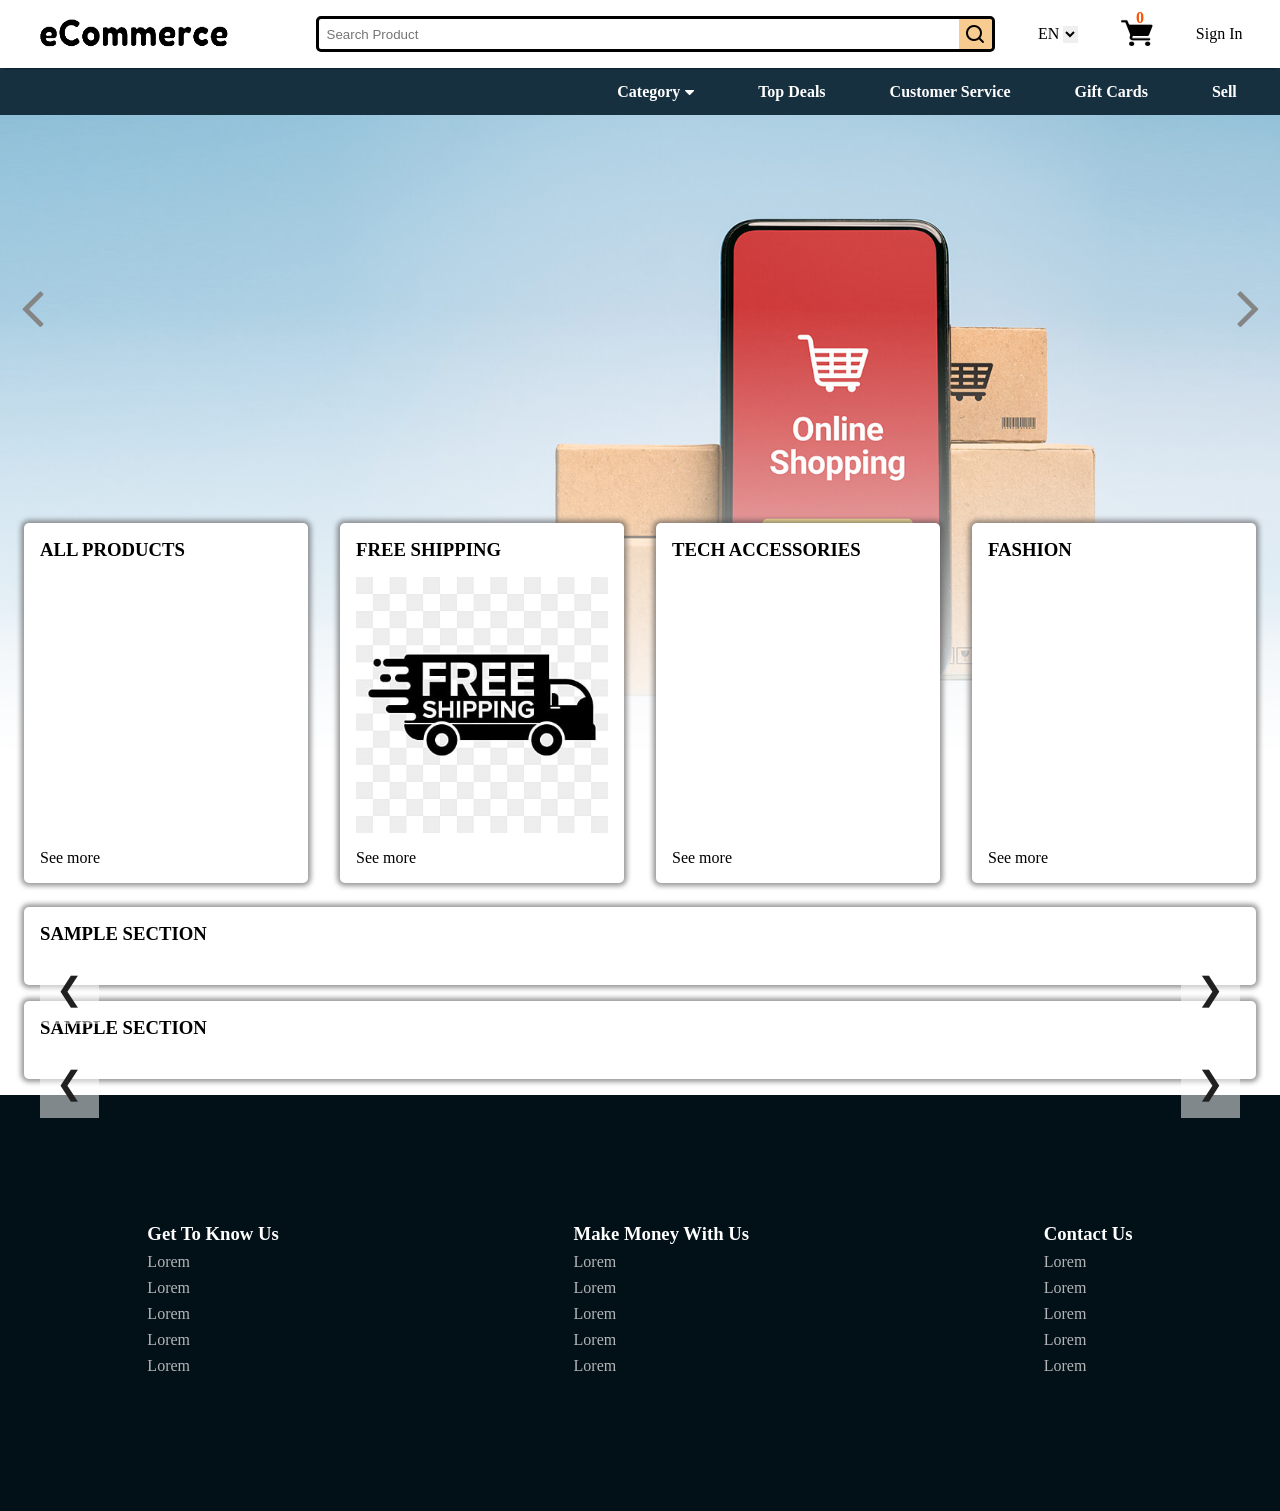
==== index.html @ ce6538af "ecommerce project" ====
<!DOCTYPE html>
<html lang="en">
<head>
    <meta charset="UTF-8">
    <meta name="viewport" content="width=device-width, initial-scale=1.0">
    <link rel="stylesheet" href="https://cdnjs.cloudflare.com/ajax/libs/font-awesome/4.7.0/css/font-awesome.min.css">
    <link rel="stylesheet" href="styles/main.css">
    <title>Ecommerce Webpage</title>
</head>
<body>
    <header class="header-section"></header>
    <div id="web-content">
        <div class="ad-slider">
            <div class="ad-container">
                <img src="Img/ban-2.jpg" alt="" class="promotional-ad">
                <img src="Img/ban-3.jpg" alt="" class="promotional-ad">
                <img src="Img/ban-4.jpg" alt="" class="promotional-ad">
                <img src="Img/ban-5.jpg" alt="" class="promotional-ad">
                <img src="Img/ban-6.jpg" alt="" class="promotional-ad">
                <!-- <img src="Img/sample-ad5.png" alt="" class="promotional-ad"> -->
            </div>
        </div> 
        <div class="promotional-arrow-container">
            <div class="arrow-left">
                <i id="prev" class="fa fa-angle-left"></i>
            </div>
            <div class="arrow-right">
                <i id="next" class="fa fa-angle-right"></i>
            </div>
        </div>
        <section class="product-section">
            <div class="product-box">
                <div class="all-products-div-box">
                    <h3>ALL PRODUCTS</h3>
                    <div class="all-products-div-box-container"></div>
                    <p>See more</p>
                </div>
                <div class="free-shipping">
                    <h3>FREE SHIPPING</h3>
                    <div class="free-shipping-img-box">
                        <img src="Img/freeshipping.jpg" alt="" class="free-shipping-img">
                    </div>
                    <p>See more</p>
                </div>
                <div class="tech">
                    <h3>TECH ACCESSORIES</h3>
                    <div class="tech-container"></div>
                    <p>See more</p>
                </div>
                <div class="fashion">
                    <h3>FASHION</h3>
                    <div class="fashion-container"></div>
                    <p>See more</p>
                </div>
            </div>
            <div class="slides">
                <div class="product-slider-container">
                    <h3>SAMPLE SECTION</h3>
                    <div class="product-slider">
                        <div class="product-slider-img-container">
                            <div id="slider-img1" class="product-slider-img"></div>
                        </div>
                        <div class="arrow-btns">
                            <button id="prev1" class="arrow-btn-left">&#10094;</button>
                            <button id="next1" class="arrow-btn-right">&#10095;</button>
                        </div>
                    </div>
                </div>
            </div>
            <div class="slides">
                <div class="product-slider-container">
                    <h3>SAMPLE SECTION</h3>
                    <div class="product-slider">
                        <div class="product-slider-img-container">
                            <div id="slider-img2" class="product-slider-img"></div>
                        </div>
                        <div class="arrow-btns">
                            <button id="prev2" class="arrow-btn-left">&#10094;</button>
                            <button id="next2" class="arrow-btn-right">&#10095;</button>
                        </div>
                    </div>
                </div>
            </div>
        </section>
    </div>
    <footer class="footer-section"></footer>

    <script type="module" src="scripts/main.js"></script>
</body>
</html>
---- styles/main.css ----
@import "./header.css";
@import "./hamburger.css";
@import "./promotional.css";
@import "./slider.css";
@import "./products.css";
@import "./cart.css";
@import "./checkout.css";
@import "./footer.css";

* {
    box-sizing: border-box;
    margin: 0;
    padding: 0;
}

/* body {
    display: flex;
    flex-direction: column;
}

.product-section {

} */

/* .web-content {
    min-height: 100vh;
}
 */
.product-box {
    display: grid;
    grid-template-columns: repeat(auto-fit, minmax(10rem, 1fr));
    justify-content: center;
    gap: 2rem;
    padding: 1.5rem;
}

.all-products-div-box,
.free-shipping,
.tech,
.fashion {
    display: flex;
    flex-direction: column;
    justify-content: space-between;
    gap: 1rem;
    /* width: fit-content; */
    padding: 1rem;
    background-color: white;
    border-radius: 5px;
    box-shadow: 0 0 5px 3px rgba(65, 64, 64, 0.534);
}

.all-products-div-box-container,
.fashion-container,
.tech-container {
    display: grid;
    grid-template-columns: 1fr 1fr;
    row-gap: 1rem;
    column-gap: 1rem;
}

.all-products-div-btn-img {
    place-self: center;
    width: 100%;
    height: 100%;
}

/* .product-content {
    display: grid;
    height: fit-content;
    border: 1px solid rgba(65, 64, 64, 0.212);
    border-radius: 5px;
    background-color: white;
} */

/* .product-img {
    text-align: center;
    width: 100%;
    height: 16rem;
    padding: 1rem;
    place-self: center;
} */

.free-shipping-img-box {
    width: 100%;
    height: 100%;
}

.free-shipping-img {
    width: 100%;
    height: 100%;
}

/* .free-shipping {
    background-color: white;
    box-shadow: 0 0 5px 3px rgba(65, 64, 64, 0.534)
}

.tech {
    background-color: white;
    box-shadow: 0 0 5px 3px rgba(65, 64, 64, 0.534)
}

.fashion {
    background-color: white;
    box-shadow: 0 0 5px 3px rgba(65, 64, 64, 0.534);
} */

/* .add-to-cart {
    place-self: center;
    align-self: end;
    padding: 0.3rem;
    width: 40%;
    background-color: rgb(248, 203, 144);
    border-radius: 5px;
    outline: none;
    border: 1px solid rgba(65, 64, 64, 0.212);
    cursor: pointer;
}

.add-to-cart:active {
    background-color: rgba(100, 98, 96, 0.74);
    color: white;
} */
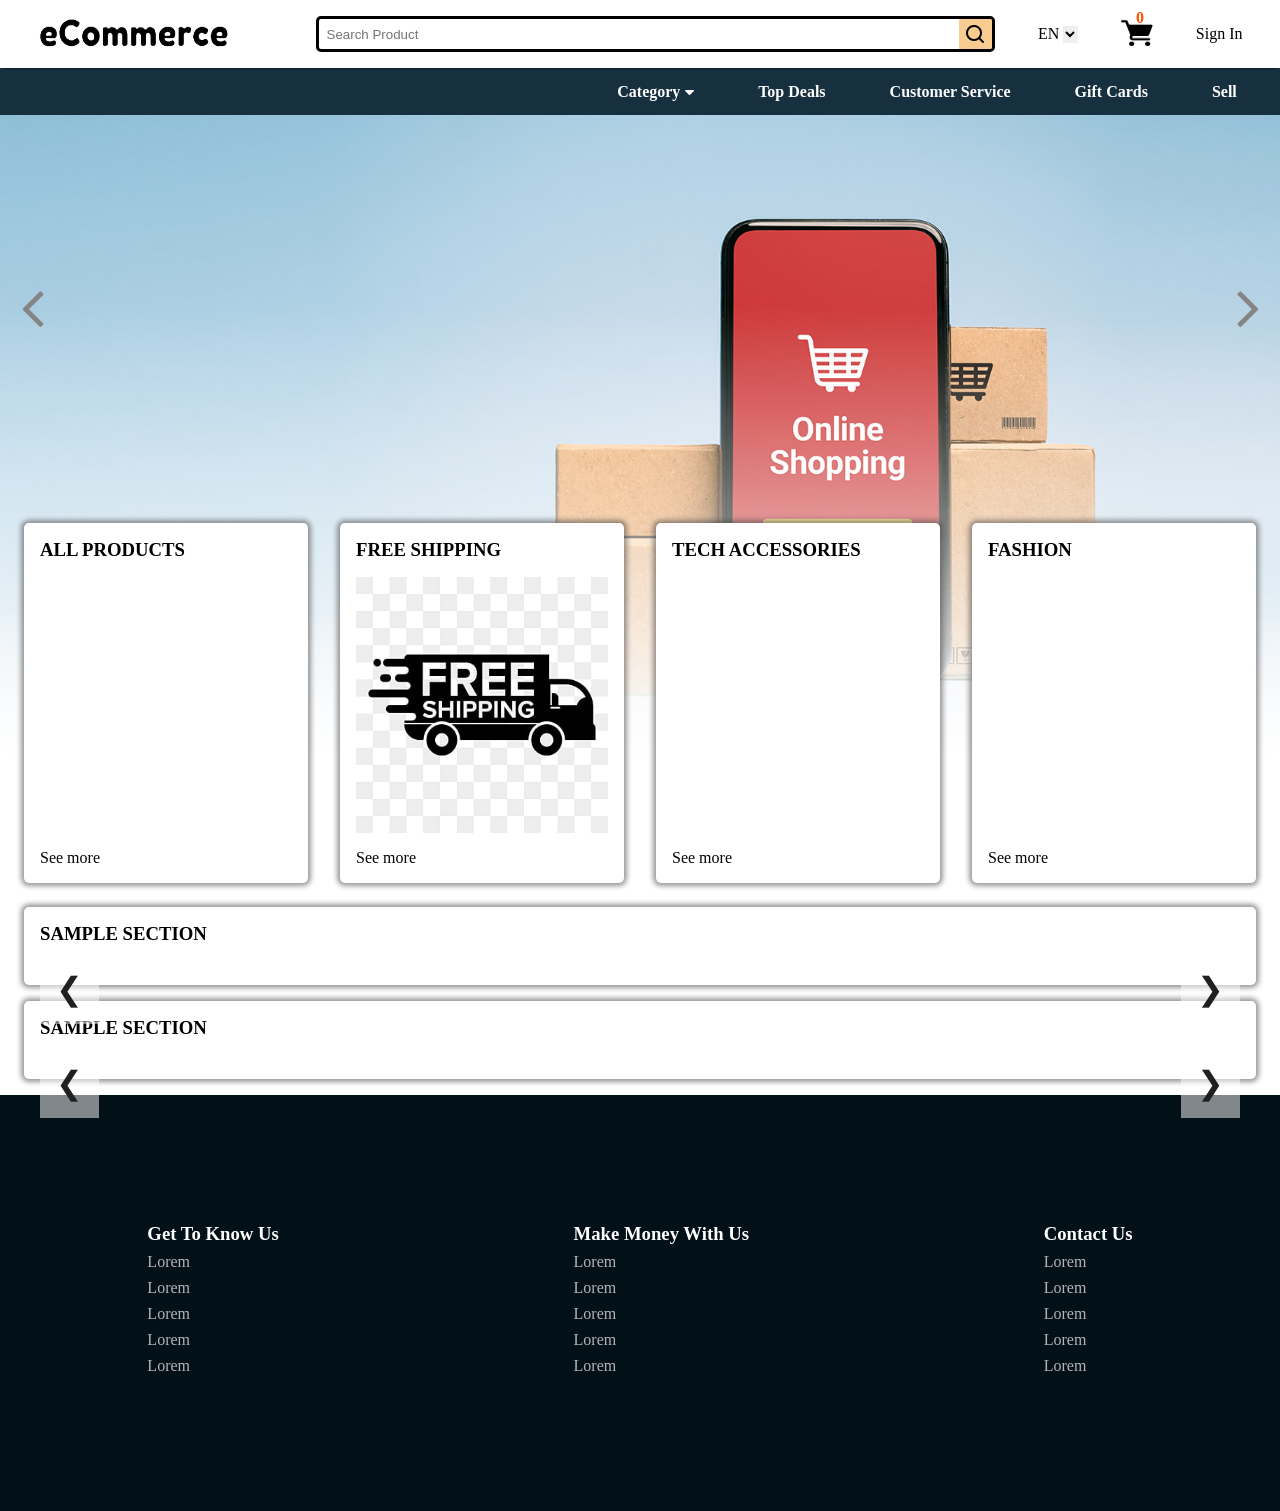
==== commit 6852781f: "small update for every products page" ====
--- a/index.html
+++ b/index.html
@@ -60,10 +60,8 @@
                         <div class="product-slider-img-container">
                             <div id="slider-img1" class="product-slider-img"></div>
                         </div>
-                        <div class="arrow-btns">
-                            <button id="prev1" class="arrow-btn-left">&#10094;</button>
-                            <button id="next1" class="arrow-btn-right">&#10095;</button>
-                        </div>
+                        <button id="prev1" class="arrow-btn-left">&#10094;</button>
+                        <button id="next1" class="arrow-btn-right">&#10095;</button>
                     </div>
                 </div>
             </div>
@@ -74,10 +72,8 @@
                         <div class="product-slider-img-container">
                             <div id="slider-img2" class="product-slider-img"></div>
                         </div>
-                        <div class="arrow-btns">
-                            <button id="prev2" class="arrow-btn-left">&#10094;</button>
-                            <button id="next2" class="arrow-btn-right">&#10095;</button>
-                        </div>
+                        <button id="prev2" class="arrow-btn-left">&#10094;</button>
+                        <button id="next2" class="arrow-btn-right">&#10095;</button>
                     </div>
                 </div>
             </div>
--- a/styles/main.css
+++ b/styles/main.css
@@ -1,5 +1,6 @@
 @import "./header.css";
 @import "./hamburger.css";
+@import "./info.css";
 @import "./promotional.css";
 @import "./slider.css";
 @import "./products.css";
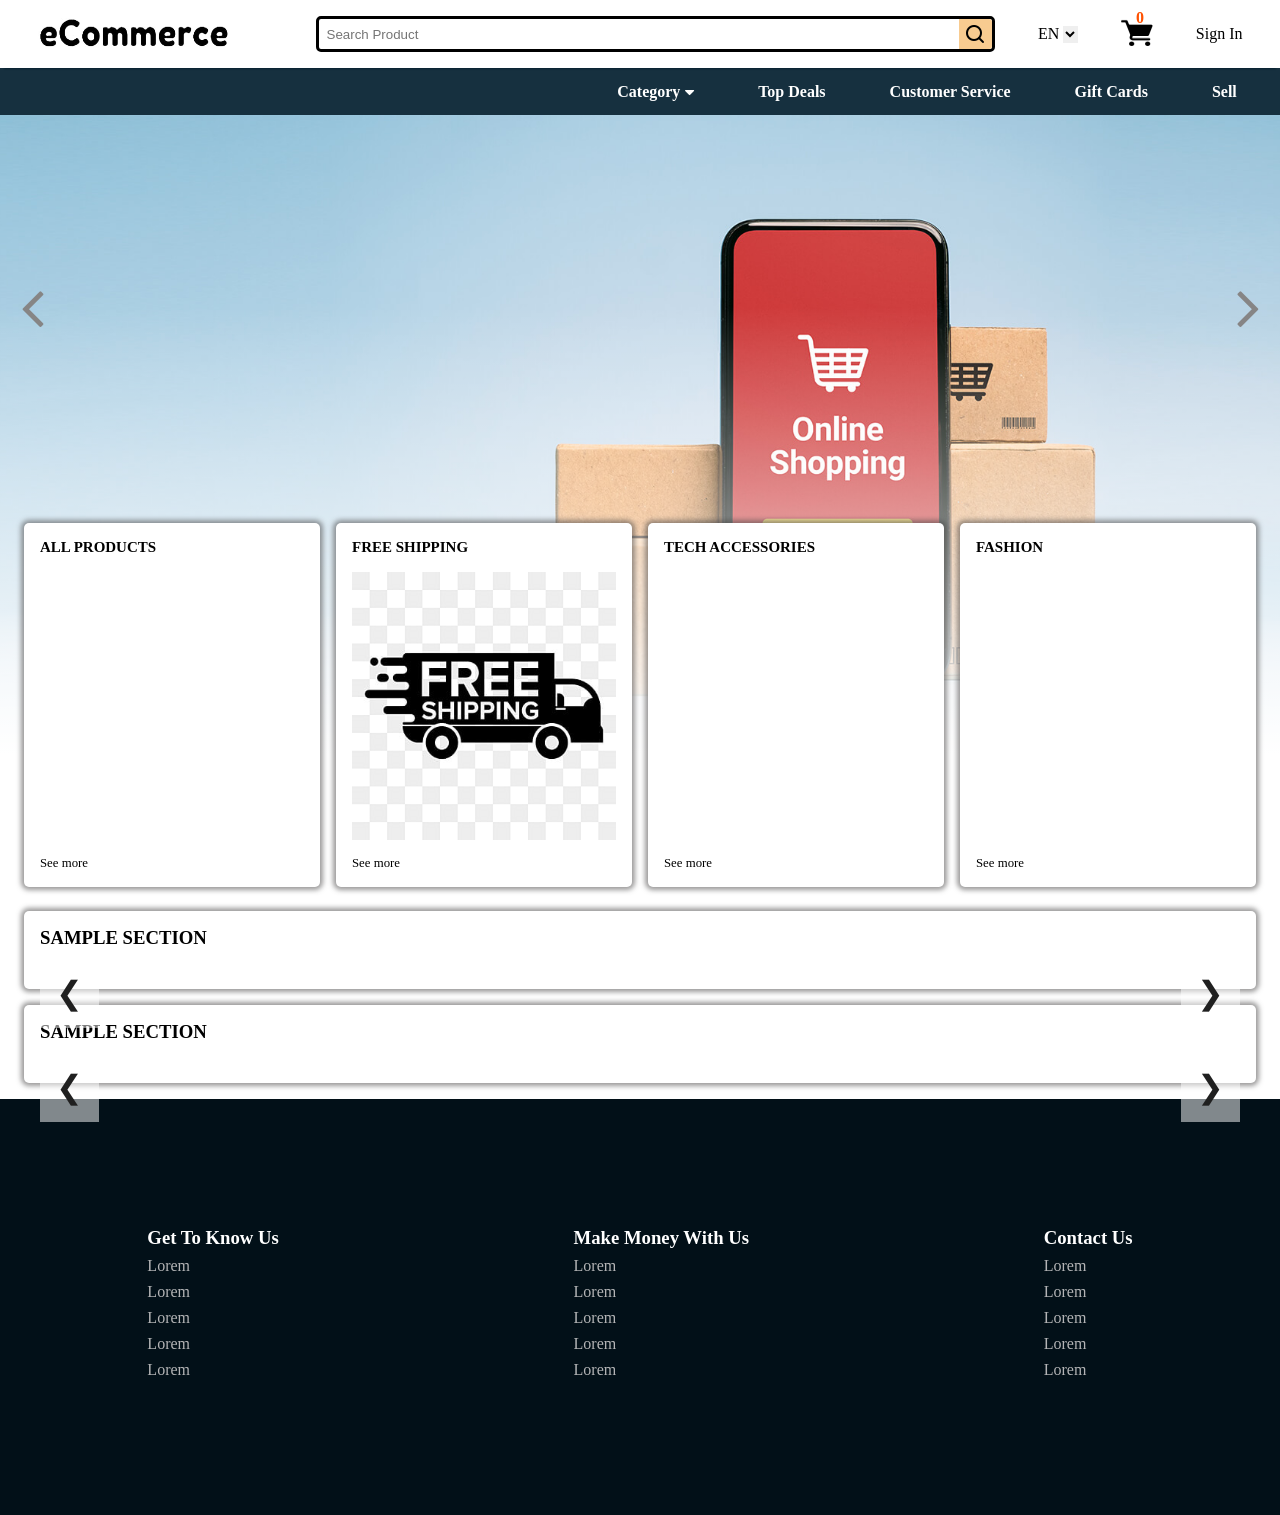
==== commit e8e257b3: "a little progress on mobile view" ====
--- a/index.html
+++ b/index.html
@@ -33,24 +33,24 @@
                 <div class="all-products-div-box">
                     <h3>ALL PRODUCTS</h3>
                     <div class="all-products-div-box-container"></div>
-                    <p>See more</p>
+                    <p class="see-more">See more</p>
                 </div>
                 <div class="free-shipping">
                     <h3>FREE SHIPPING</h3>
                     <div class="free-shipping-img-box">
                         <img src="Img/freeshipping.jpg" alt="" class="free-shipping-img">
                     </div>
-                    <p>See more</p>
+                    <p class="see-more">See more</p>
                 </div>
                 <div class="tech">
                     <h3>TECH ACCESSORIES</h3>
                     <div class="tech-container"></div>
-                    <p>See more</p>
+                    <p class="see-more">See more</p>
                 </div>
                 <div class="fashion">
                     <h3>FASHION</h3>
                     <div class="fashion-container"></div>
-                    <p>See more</p>
+                    <p class="see-more">See more</p>
                 </div>
             </div>
             <div class="slides">
--- a/styles/main.css
+++ b/styles/main.css
@@ -14,24 +14,15 @@
     padding: 0;
 }
 
-/* body {
+.product-box {
     display: flex;
-    flex-direction: column;
-}
-
-.product-section {
-
-} */
-
-/* .web-content {
-    min-height: 100vh;
-}
- */
-.product-box {
-    display: grid;
-    grid-template-columns: repeat(auto-fit, minmax(10rem, 1fr));
-    justify-content: center;
-    gap: 2rem;
+    /* flex-wrap: wrap; */
+    /* display: grid;
+    grid-template-columns: repeat(auto-fit, minmax(16em, 1fr)); */
+    justify-content: space-around;
+    white-space: nowrap;
+    /* place-content: center; */
+    gap: 1rem;
     padding: 1.5rem;
 }
 
@@ -42,44 +33,40 @@
     display: flex;
     flex-direction: column;
     justify-content: space-between;
+    width: 40vw;
+    min-width: 15vw;
+    max-height: fit-content;
     gap: 1rem;
-    /* width: fit-content; */
     padding: 1rem;
     background-color: white;
     border-radius: 5px;
     box-shadow: 0 0 5px 3px rgba(65, 64, 64, 0.534);
+    font-size: clamp(0.7rem, 1vw, 1rem);
 }
 
 .all-products-div-box-container,
 .fashion-container,
 .tech-container {
     display: grid;
-    grid-template-columns: 1fr 1fr;
-    row-gap: 1rem;
-    column-gap: 1rem;
+    /* flex-wrap: wrap; */
+    place-content: space-around;
+    /* justify-content: center; */
+    grid-template-columns: repeat(2, 1fr);
+    gap: 1rem;
+}
+
+.all-products-div-btn-img-box {
+    place-content: center;
+    min-width: 100%;
+    height: 10em;
+    max-height: 10em;
 }
 
 .all-products-div-btn-img {
-    place-self: center;
+    align-self: center;
     width: 100%;
-    height: 100%;
+    max-height: 100%;
 }
-
-/* .product-content {
-    display: grid;
-    height: fit-content;
-    border: 1px solid rgba(65, 64, 64, 0.212);
-    border-radius: 5px;
-    background-color: white;
-} */
-
-/* .product-img {
-    text-align: center;
-    width: 100%;
-    height: 16rem;
-    padding: 1rem;
-    place-self: center;
-} */
 
 .free-shipping-img-box {
     width: 100%;
@@ -91,34 +78,35 @@
     height: 100%;
 }
 
-/* .free-shipping {
-    background-color: white;
-    box-shadow: 0 0 5px 3px rgba(65, 64, 64, 0.534)
+.see-more {
+    align-self: end normal;
 }
 
-.tech {
-    background-color: white;
-    box-shadow: 0 0 5px 3px rgba(65, 64, 64, 0.534)
-}
+@media only screen and (max-width: 600px) {
+    .product-box {
+        flex-wrap: nowrap;
+        overflow: scroll;
+        gap: 1rem;
+        justify-content: start;
+        overflow: scroll;
+        width: 100%;
+    }
 
-.fashion {
-    background-color: white;
-    box-shadow: 0 0 5px 3px rgba(65, 64, 64, 0.534);
-} */
+    .all-products-div-box,
+    .free-shipping,
+    .tech,
+    .fashion {
+        /* width: 100%; */
+        font-size: small;
+        white-space: nowrap;
+        min-width: 15rem;
+    }
 
-/* .add-to-cart {
-    place-self: center;
-    align-self: end;
-    padding: 0.3rem;
-    width: 40%;
-    background-color: rgb(248, 203, 144);
-    border-radius: 5px;
-    outline: none;
-    border: 1px solid rgba(65, 64, 64, 0.212);
-    cursor: pointer;
-}
-
-.add-to-cart:active {
-    background-color: rgba(100, 98, 96, 0.74);
-    color: white;
-} */+    .all-products-div-btn-img-box {
+        max-height: 10em;
+    }
+    
+    .all-products-div-btn-img {
+        max-height: 100%;
+    }
+}
